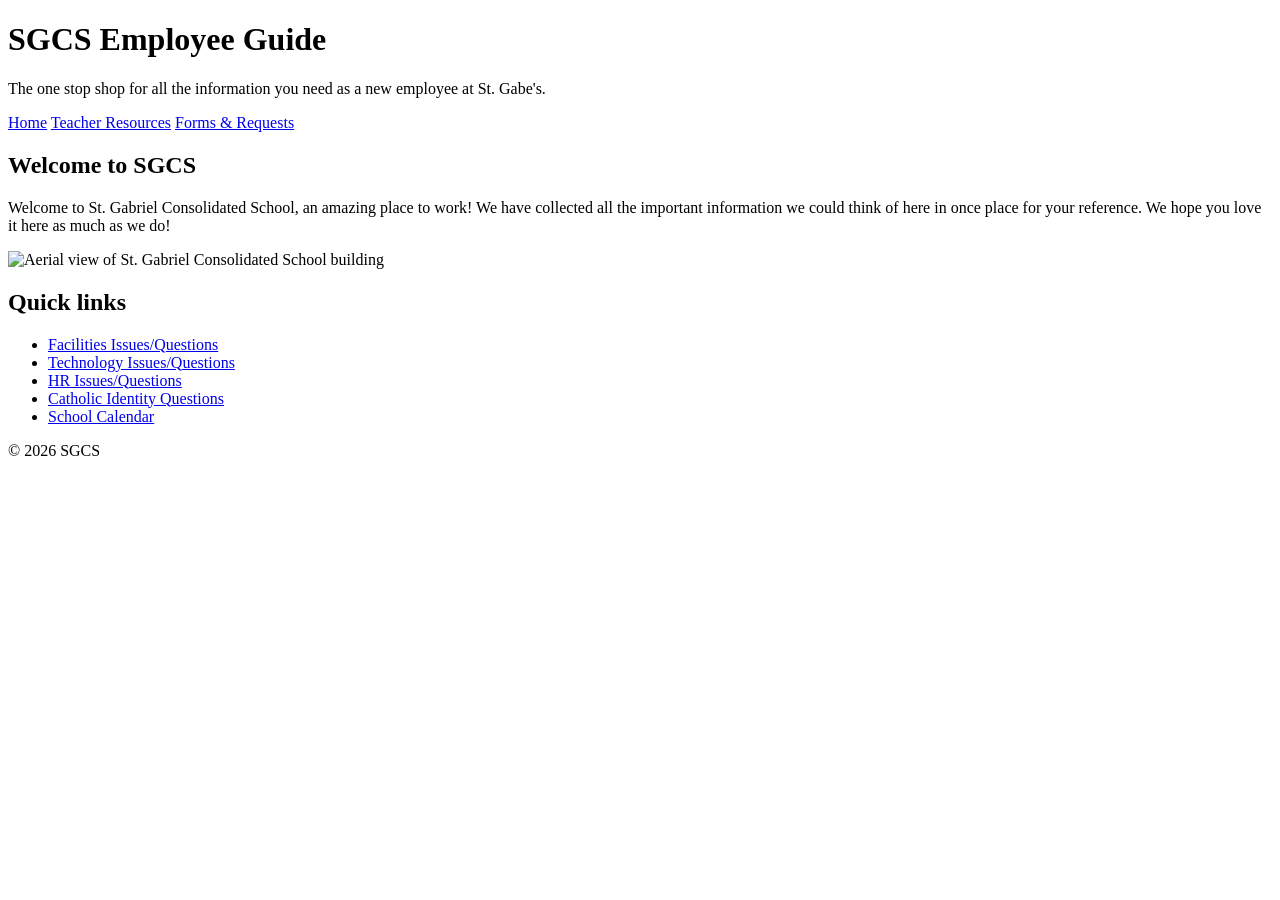
==== index.html @ c911571a "Add initial index.html structure for SGCS site" ====
<!DOCTYPE html>
<html lang="en">
  <head>
    <link rel="stylesheet" href="styles.css" />
    <meta charset="UTF-8" />
    <meta name="viewport" content="width=device-width, initial-scale=1.0" />
    <link
      href="https://fonts.googleapis.com/css2?family=Lora:wght@400;600;700&display=swap"
      rel="stylesheet"
    />
    <title>SGCS Employees - Home</title>
  </head>
  <body>
    <header class="site-header">
      <div class="header-content">
        <h1>SGCS Employee Guide</h1>
        <p>
          The one stop shop for all the information you need as a new employee
          at St. Gabe's.
        </p>
      </div>
    </header>

    <!-- 
    Navigation Section

    Right now, this is a simple set of links using basic HTML.
    There are many different ways to create navigation menus.

    Later in the course, we will style this using CSS (for example:
    across the top or along the side).

    We will also explore more advanced navigation using JavaScript,
    such as menus that expand or respond to user actions.
  -->
    <nav class="main-nav" aria-label="Main navigation">
      <a href="index.html">Home</a>
      <a href="resources.html">Teacher Resources</a>
      <a href="forms.html">Forms & Requests</a>
    </nav>

    <main class="main-content">
      <section class="welcome-section">
        <h2>Welcome to SGCS</h2>
        <p>
          Welcome to St. Gabriel Consolidated School, an amazing place to work!
          We have collected all the important information we could think of here
          in once place for your reference. We hope you love it here as much as
          we do!
        </p>
        <img
          src="assets/SGCS-school-arial.jpg"
          alt="Aerial view of St. Gabriel Consolidated School building"
          width="400"
        />
      </section>

      <section class="links-section">
        <h2>Quick links</h2>
        <ul>
          <li>
            <a href="mailto:g.berning@stgabeschool.org"
              >Facilities Issues/Questions</a
            >
          </li>
          <li>
            <a
              href="mailto:j.klenke@stgabeschool.org,a.morales@stgabeschoolorg"
            >
              Technology Issues/Questions</a
            >
          </li>
          <li>
            <a href="mailto:businessmgr@stgabeschool.org"
              >HR Issues/Questions</a
            >
          </li>
          <li>
            <a href="mailto:k.keenan@stgabeschool.org"
              >Catholic Identity Questions</a
            >
          </li>
          <li>
            <a
              href="https://calendar.google.com/calendar/u/0?cid=c3RnYWJlc2Nob29sLm9yZ19rN3IwMWsyaW05ZG90dWY4dWQ1ZHBkZ29hc0Bncm91cC5jYWxlbmRhci5nb29nbGUuY29t"
              >School Calendar</a
            >
          </li>
        </ul>
      </section>
    </main>

    <footer class="site-footer">
      <p>&copy; 2026 SGCS</p>
    </footer>
  </body>
</html>
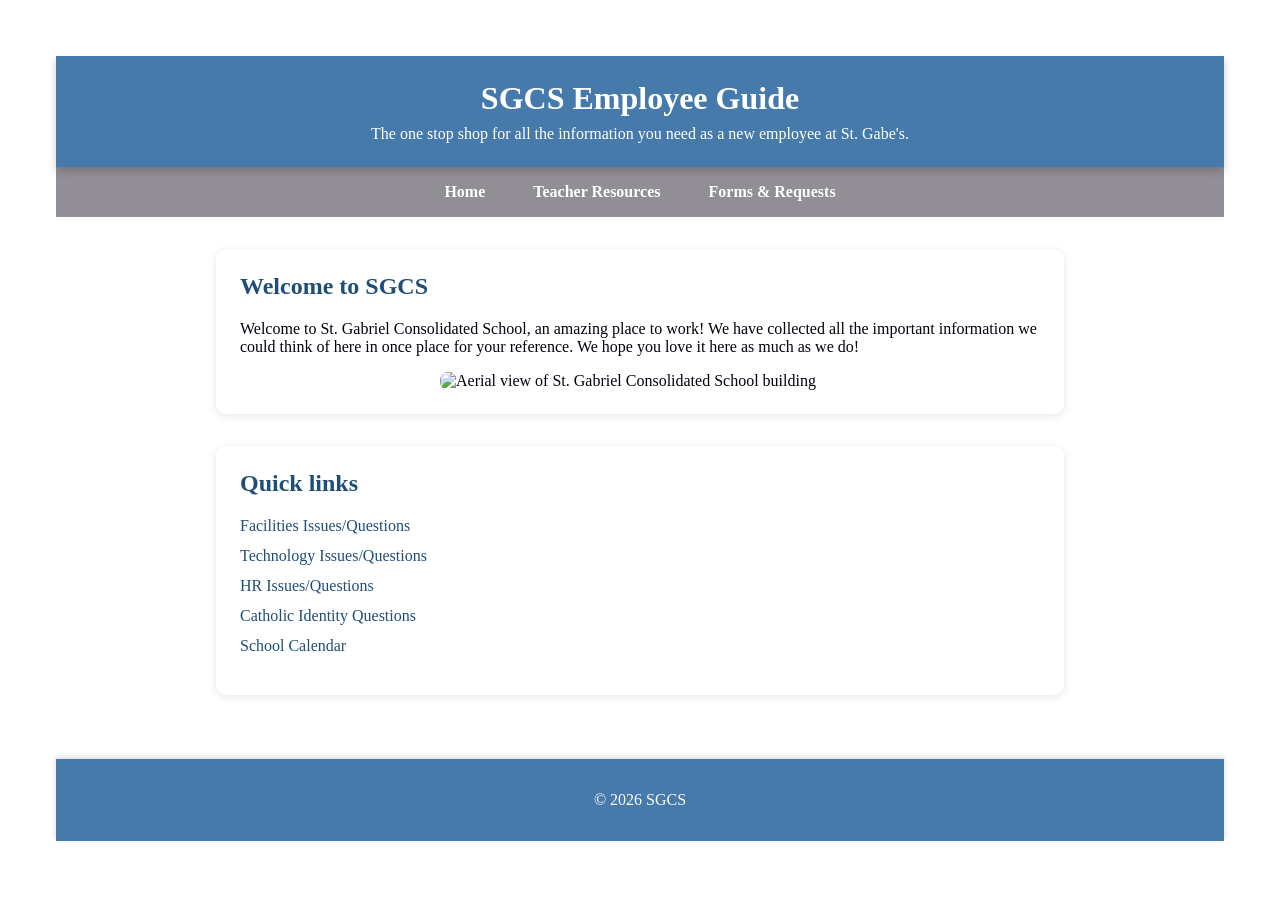
==== commit d8bf0c39: "Update image source path in index.html" ====
--- a/index.html
+++ b/index.html
@@ -49,7 +49,7 @@
           we do!
         </p>
         <img
-          src="assets/SGCS-school-arial.jpg"
+          src="SGCS-school-arial.jpg"
           alt="Aerial view of St. Gabriel Consolidated School building"
           width="400"
         />
--- a/styles.css
+++ b/styles.css
@@ -0,0 +1,188 @@
+/* General page styling */
+body {
+  font-family: "Lora", Garamond, serif;
+  background: white;
+  color: #07000c;
+  padding: 48px;
+}
+
+/* Sticky header */
+.site-header {
+  position: sticky;
+  top: 0;
+  z-index: 1000;
+  background-color: #467aab;
+  color: white;
+  text-align: center;
+  padding: 1.5rem 1rem;
+  box-shadow: 0 4px 8px rgba(0, 0, 0, 0.2);
+}
+
+.site-header h1 {
+  margin: 0 0 0.5rem 0;
+}
+
+.site-header p {
+  margin: 0;
+}
+
+/* Navigation menu */
+.main-nav {
+  display: flex;
+  justify-content: center;
+  gap: 1rem;
+  background-color: #928e95;
+  padding: 0.5rem 1rem;
+  flex-wrap: wrap;
+}
+
+.main-nav a {
+  color: white;
+  text-decoration: none;
+  font-weight: bold;
+  padding: 0.5rem 1rem;
+  border-radius: 6px;
+  transition: background-color 0.3s ease, color 0.3s ease;
+}
+
+.main-nav a:hover {
+  background-color: #ffffff;
+  color: #07000c;
+}
+
+/* Main content centered with flexbox */
+.main-content {
+  display: flex;
+  flex-direction: column;
+  align-items: center;
+  padding: 2rem 1rem;
+  gap: 2rem;
+}
+
+/* Section styling */
+.welcome-section,
+.links-section {
+  background-color: white;
+  width: 100%;
+  max-width: 800px;
+  padding: 1.5rem;
+  border-radius: 10px;
+  box-shadow: 0 2px 8px rgba(0, 0, 0, 0.1);
+}
+
+.welcome-section h2,
+.links-section h2 {
+  margin-top: 0;
+  color: #1f4e79;
+}
+
+/* Image styling */
+.welcome-section img {
+  display: block;
+  max-width: 100%;
+  height: auto;
+  margin: 1rem auto 0;
+  border-radius: 8px;
+}
+
+/* Quick links list */
+.links-section ul {
+  list-style-type: none;
+  padding: 0;
+}
+
+.links-section li {
+  margin-bottom: 0.75rem;
+}
+
+.links-section a {
+  color: #1f4e79;
+  text-decoration: none;
+}
+
+.links-section a:hover {
+  text-decoration: underline;
+}
+
+/* Footer styling */
+.site-footer {
+  background-color: #467aab;
+  color: white;
+  text-align: center;
+  padding: 1rem;
+  margin-top: 2rem;
+  box-shadow: 0 -2px 6px rgba(0, 0, 0, 0.15);
+}
+
+/* Responsive design */
+@media (max-width: 600px) {
+  /* Stack navigation vertically */
+  .main-nav {
+    flex-direction: column;
+    align-items: center;
+  }
+
+  .main-nav a {
+    width: 100%;
+    text-align: center;
+    padding: 0.75rem;
+  }
+
+  /* Adjust main content spacing */
+  .main-content {
+    padding: 1rem;
+  }
+
+  /* Make sections full width */
+  .welcome-section,
+  .links-section {
+    width: 95%;
+    padding: 1rem;
+  }
+
+  /* Make images scale nicely */
+  img {
+    width: 100%;
+    height: auto;
+  }
+}
+
+/* Accordion */
+.accordion {
+  width: 100%;
+  padding: 15px;
+  margin-top: 10px;
+  text-align: left;
+  font-family: "Lora", serif;
+  font-size: 1rem;
+  font-weight: 600;
+  background-color: #f2f2f2;
+  border: none;
+  border-radius: 6px;
+  cursor: pointer;
+}
+
+.accordion::after {
+  content: "+";
+  float: right;
+  font-weight: bold;
+}
+
+.accordion.active::after {
+  content: "−";
+}
+
+.accordion:hover {
+  background-color: #e5e5e5;
+}
+
+.accordion-panel {
+  max-height: 0;
+  overflow: hidden;
+  transition: max-height 0.3s ease;
+  padding: 0 15px;
+  background-color: #ffffff;
+  border-left: 2px solid #ddd;
+  border-right: 2px solid #ddd;
+  border-bottom: 2px solid #ddd;
+}
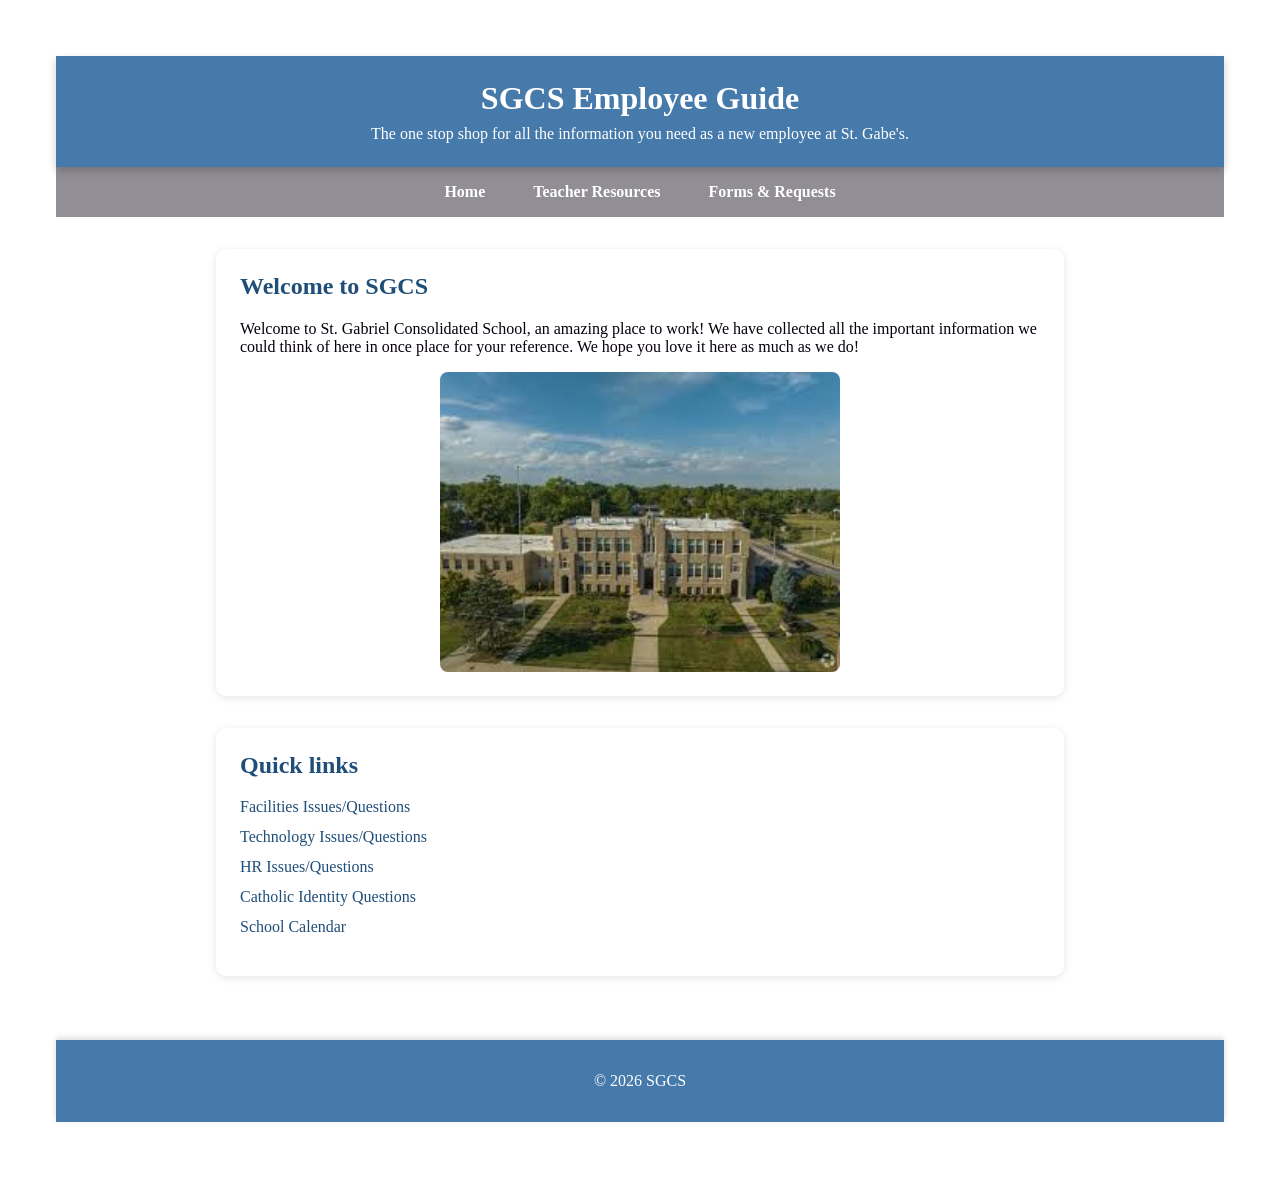
==== commit d1680acf: "Fix image source filename in index.html" ====
--- a/index.html
+++ b/index.html
@@ -49,7 +49,7 @@
           we do!
         </p>
         <img
-          src="SGCS-school-arial.jpg"
+          src="SGCS school arial.jpg"
           alt="Aerial view of St. Gabriel Consolidated School building"
           width="400"
         />
